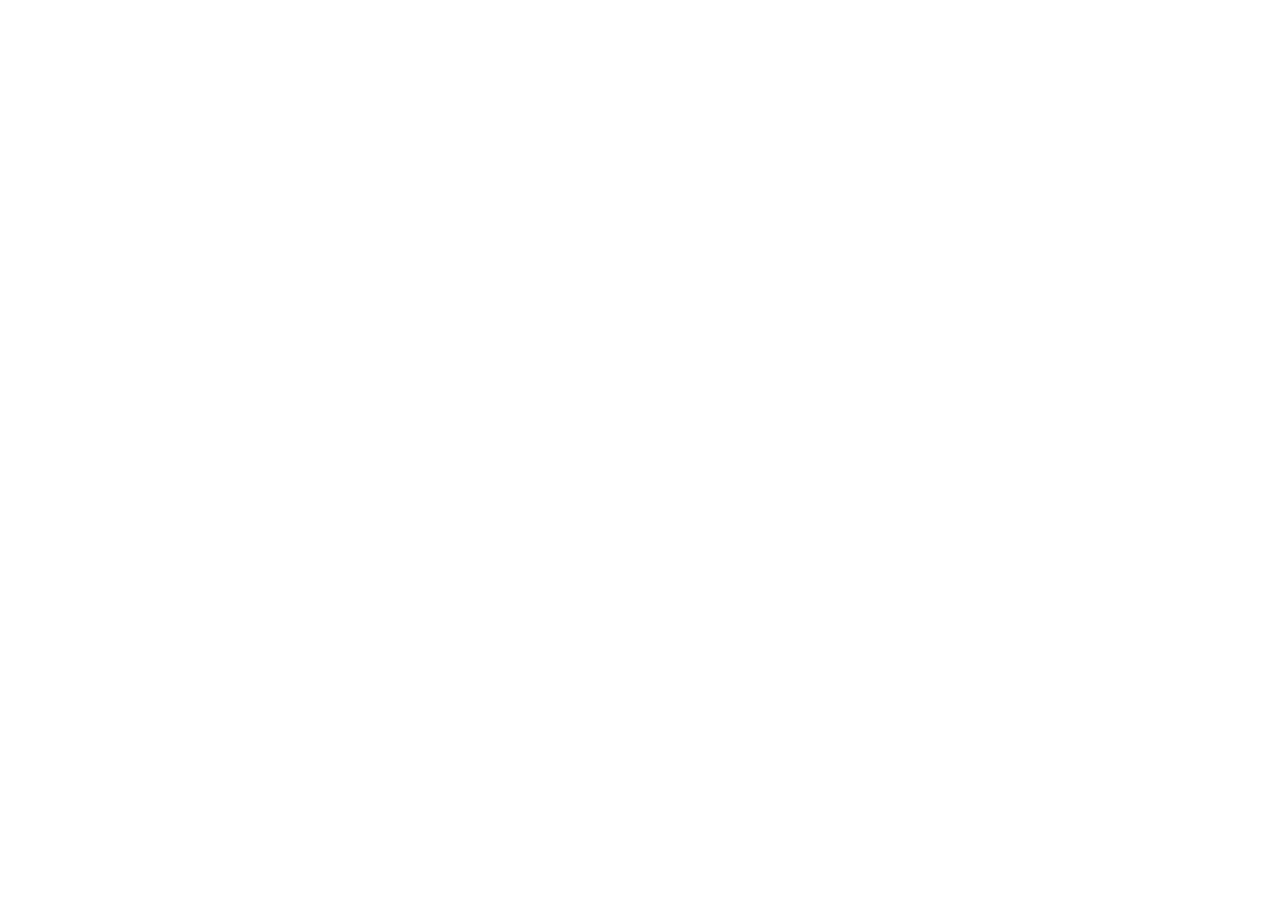
==== client/index.html @ 79ffeeee "adding client libs, some rewrite of www class" ====
<!DOCTYPE html>
<html>
	<head>
		<title>gamelab dev</title>
		<meta charset="UTF-8"></meta>
		<script type="text/javascript" src="/libs/jquery.js"></script>
		<script type="text/javascript" src="/libs/jquery.mousewheel.js"></script>
		<script type="text/javascript" src="/libs/d3.js"></script>
		<script type="text/javascript" src="/libs/keyboard.js"></script>
		<script type="text/javascript" src="/libs/socket.io.js"></script>
		<script type="text/javascript" src="/libs/require.js"></script>
		<script type="text/javascript" src="/libs/sha1.js"></script>
		<script type="text/javascript" src="/libs/Three.js"></script>
		<script type="text/javascript" src="/libs/RequestAnimationFrame.js"></script>
		<script type="text/javascript" src="/libs/Stats.js"></script>
		<script type="text/javascript" src="/core.js"></script>
		<link rel="shortcut icon" href="static/favicon.ico" />
		<link href="/static/css/guis.css" rel="stylesheet" />
	</head>
	<body>
	</body>
</html>
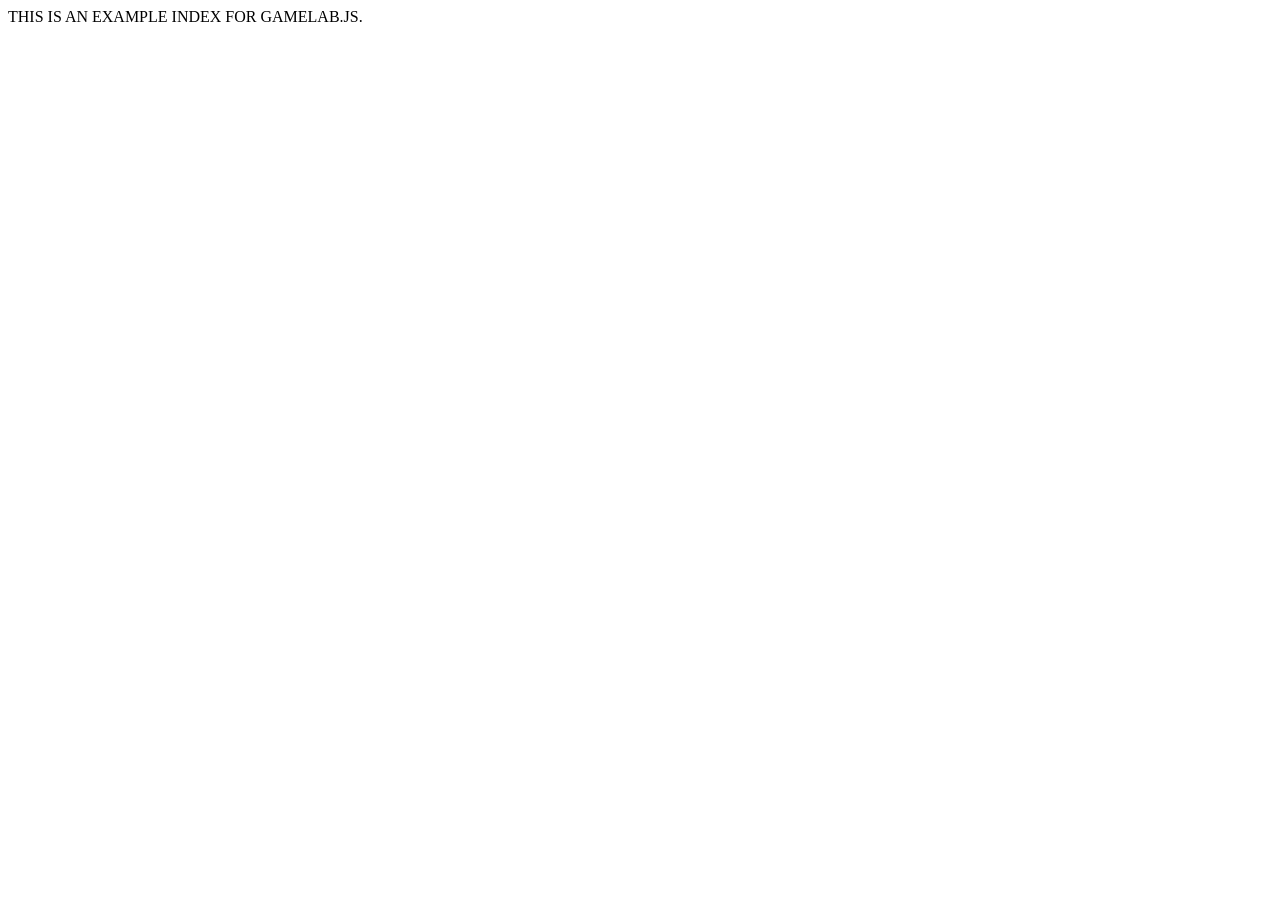
==== commit 09d9d632: "removing client libs from gamelab" ====
--- a/client/index.html
+++ b/client/index.html
@@ -13,9 +13,19 @@
 		<script type="text/javascript" src="/libs/Three.js"></script>
 		<script type="text/javascript" src="/libs/RequestAnimationFrame.js"></script>
 		<script type="text/javascript" src="/libs/Stats.js"></script>
-		<script type="text/javascript" src="/core.js"></script>
 		<link rel="shortcut icon" href="static/favicon.ico" />
-		<link href="/static/css/guis.css" rel="stylesheet" />
+		<link href="/static/css/gamelab.css" rel="stylesheet" />
+		<script type="text/javascript">
+			$(document).ready(function(){
+				require(["core.js"], function(glabClient){
+					var client = new glabClient(JSON.parse('{{SETTINGS}}'));
+					client.init();
+				});
+			});
+		</script>
+
+		THIS IS AN EXAMPLE INDEX FOR GAMELAB.JS.
+
 	</head>
 	<body>
 	</body>
